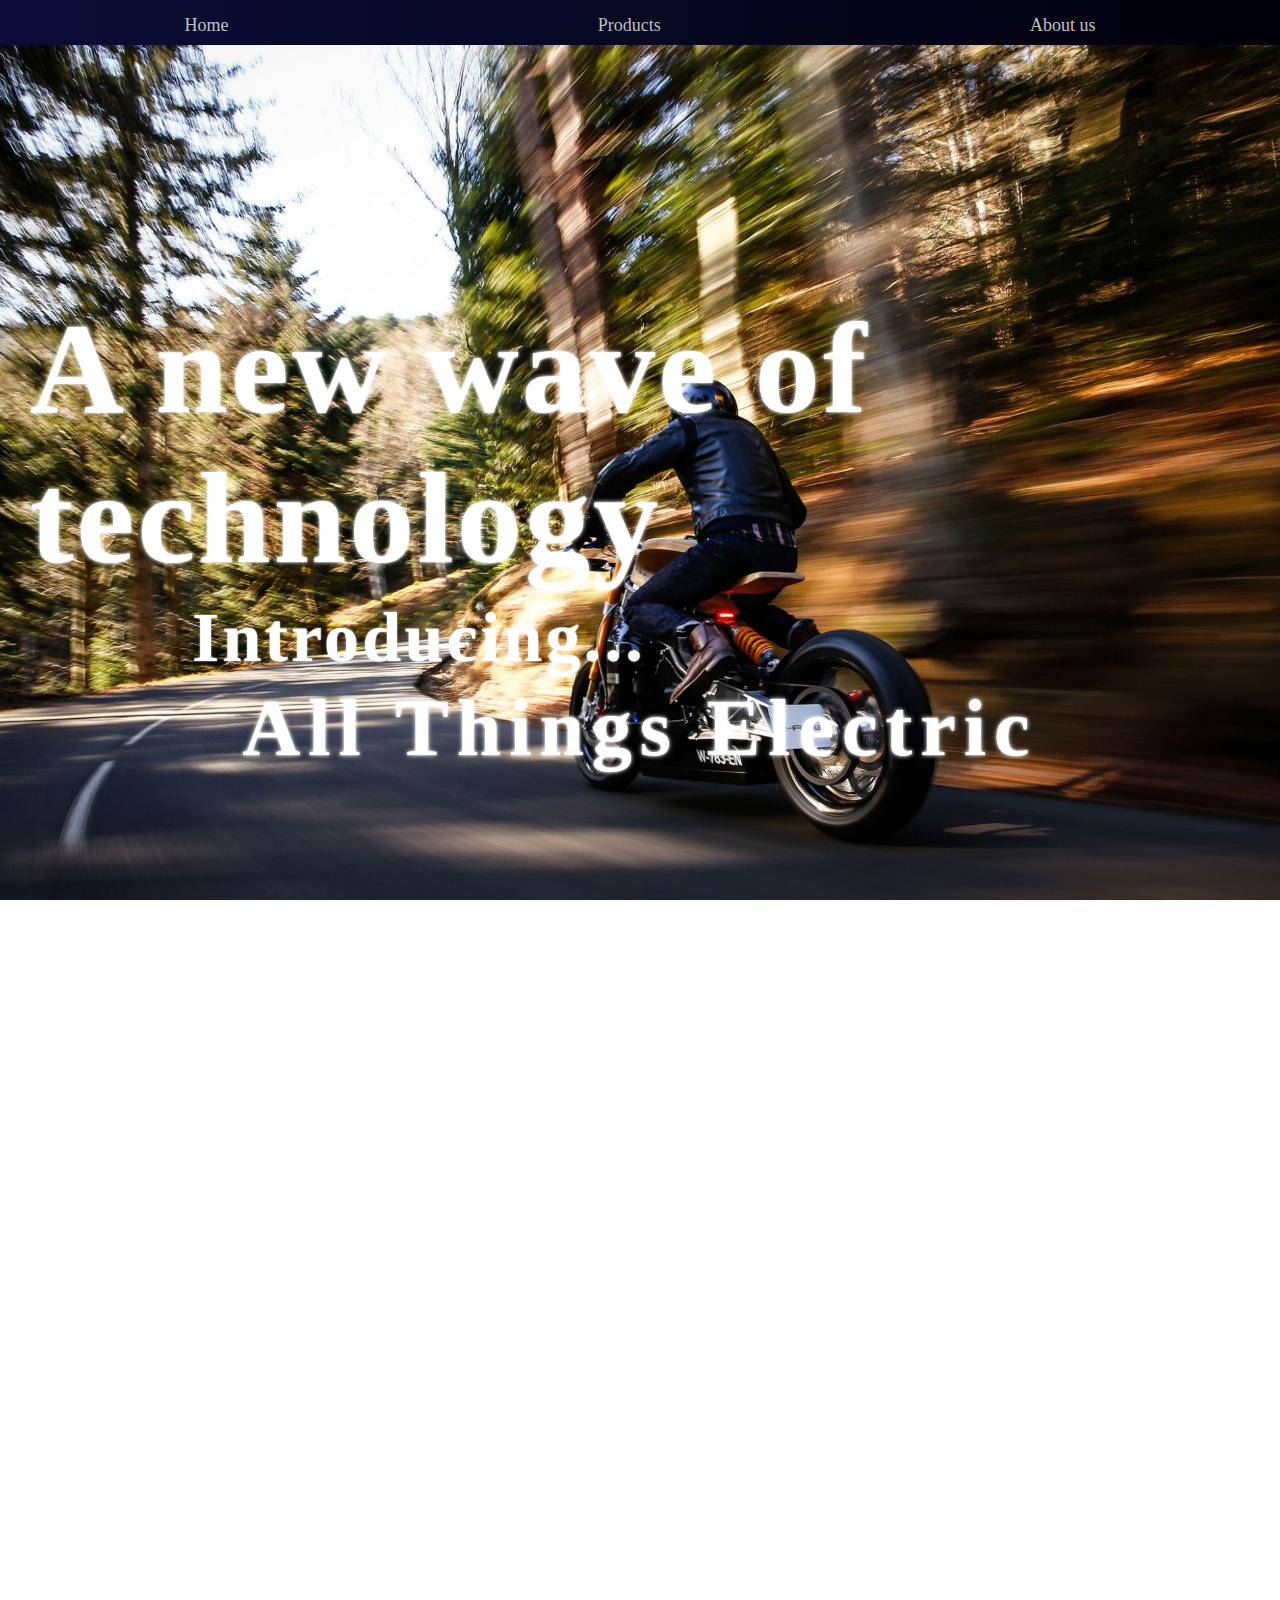
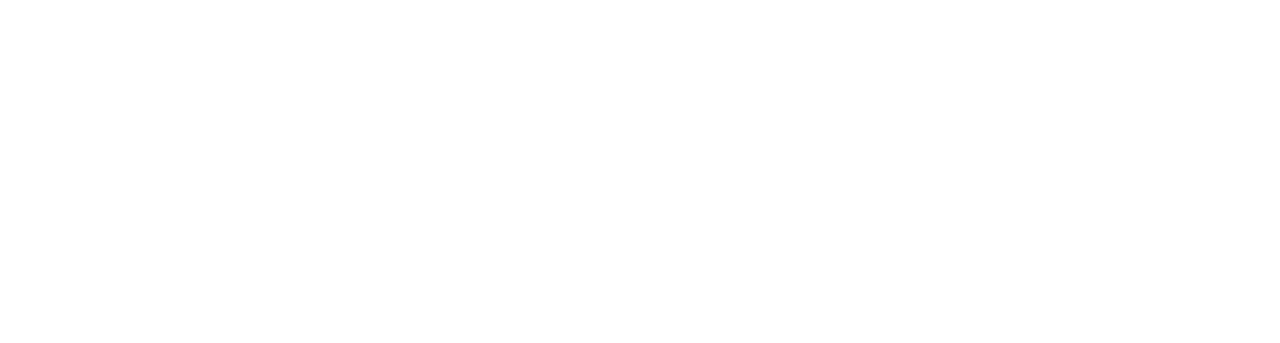
==== index.html @ 369e3692 "Update index.htm" ====
<!DOCTYPE html>
<html lang="en">
<head>
    <meta charset="UTF-8">
    <meta name="viewport" content="width=device-width, initial-scale=1.0">
    <title>Basic Commerce Site</title>
    <link rel="stylesheet" href="style.css">
</head>
<body>

<nav class="navbar">
    <a href="index.html">Home</a>
    <a href="about.html">Products</a>
    <a href="#">About us</a>
</nav>

<div class="hero-image">
    <div class="hero-text">
        <h1 class="titletext">A new wave of technology</h1>
    </div>
    <div class="subtitle-cont">
        <h1 class="subtitle"> Introducing...</h1>
    </div>
    <div class="subtitle-cont2">
        <h1 class="subtitle-2"> All Things Electric </h1>
    </div>
    
</div>
<div class="grid-container">
    <div class="grid-item">
        <div class="basic-image">
            <img src="bikesim2.jpg">
        </div>
    </div>
    <div class="grid-item">
        <div class="basic-text">
            <p class"p-base"> This is a test. </p>
        </div>
    </div>
</div>
<div class="product-container">
    <a href="product1.html" class="product">
        <img src="placeholder.jpg" alt="Product 1" class="product-image">
        <h2 class="product-title">Product 1</h2>
    </a>
    <a href="product2.html" class="product">
        <img src="placeholder.jpg" alt="Product 2" class="product-image">
        <h2 class="product-title">Product 2</h2>
    </a>
    <a href="product3.html" class="product">
        <img src="placeholder.jpg" alt="Product 3" class="product-image">
        <h2 class="product-title">Product 3</h2>
    </a>
</div>

</body>
</html>
---- style.css ----
body, html {
    margin: 0;
    padding: 0;
    width: 100%;
    height: 100%;
    justify-content: center; /* Center horizontally */
    max-width: 100%;
    overflow-x: hidden;
}
.navbar {
    display: flex;
    justify-content: space-around;
    height: calc(45px);
    background-image: linear-gradient(to right, #0b0d38,#01010a);
    position: fixed;
    width: calc(100%); /* Adjust for padding */
    z-index: 1000;
    box-sizing: border-box;
}
.navbar a {
    font-family: Georgia, serif;
    font-size: 18px;
    color: silver;
    text-decoration: none;
    padding: 15px 30px;
}
.navbar a:hover {
    background-color: #9fbac4; 
    color: black;
}
.hero-image {
    background-image: url('bikeim1.jpg'); /* Add your image here */
    height: 100vh; /* Use vh as a relative measurement to the viewport height */
    background-position: center;
    background-repeat: no-repeat;
    background-size: cover;
    position: relative;
}
.line {
    width: calc(100%);
    height: calc(4vh);
    background-color: black;
    box-sizing: border-box;
    padding-block: 20px;
    opacity: 0.8;
}
.line-thin {
    width: calc(66%);
    height: 2px;
    background-color: #bdbdbd;
    box-sizing: border-box;
    opacity: 1;
    margin: -25px 22% 0 22%;
}
.line-thin-short {
    width: calc(38%);
    height: 2px;
    background-color: #bdbdbd;
    box-sizing: border-box;
    opacity: 1;
    margin: -25px 31% 0 31%;
}

.space {
    width: calc(100%);
    height: calc(4vh);
    box-sizing: border-box;
}
.lessspace {
    width: calc(100%);
    height: calc(2vh);
    box-sizing: border-box;
}

.hero-text {
     width: 100%;
    padding-top: 32vh;
            /* Removed the negative padding-left as it is not a valid way to move content to the right */
    text-shadow: 0 0 2px #fff, 0 0 5px #fff;
}
.titletext {
    font-family: Baskerville, serif;
    font-size: 130px;
    text-decoration: none;
    padding: 5px 30px;
    margin: 0; /* Removes default margin from h1 to control spacing more precisely */
    color: white;
    letter-spacing: .2rem;
}
.subtitle-cont {
    width:65%;
    margin: 0 20% 0 15%;
    text-shadow: 0 0 2px #fff;
}
.subtitle {
    font-family: Baskerville, serif;
    font-size: 70px;
    text-decoration: none;
    margin: 0; /* Removes default margin from h1 to control spacing more precisely */
    color: white;
    letter-spacing: .2rem;
}
.subtitle-cont2 {
    width: 100% ;
    text-shadow: 0 0 2px #fff, 0 0 5px #fff;
}
.subtitle-2 {
    font-family: Baskerville, serif;
    font-size: 80px;
    text-decoration: none;
    padding: 5px 30px;
    margin: 0; /* Removes default margin from h1 to control spacing more precisely */
    color: white;
    letter-spacing: .5rem;
    text-align: center;
}
.product-container {
    display: flex;
    justify-content: center;
    padding: 20px;
}

.product {
    text-align: center;
    width: 30%;
    margin: 15px;
}

.product-image {
    width: 100%;
    height: auto;
}
.grid-container {
  display: grid;
  grid-template-columns: repeat(2, 1fr); /* Creates 2 columns, each taking up equal space */
  grid-gap: 40px; /* Adjusts the gap between grid items */
    padding: 30px;
  width: 80%; /* Sets the width of the grid container to 100% of its parent */
    top: 20px;
    background-color: #c7c7c7;
    margin: 10% 10% 0 10%;
}
.grid-item {
  height: auto; /* Fixed height for each item, change as needed */
  display: flex;
  justify-content: center; /* Centers content horizontally */
  align-items: center; /* Centers content vertically */
  flex-direction: column;
}
.basic-image {
   width: 100%;
    height: 700px;
    display:flex;
    justify-content: center;
    border-radius: 10px;
}
.basic-image img{
    width: 100%;
    height:100%;
    object-fit: cover;
}
.basic-text {
    width:100%;
    height: auto;
    justify-content: center;
    align-items: center;
    flex-direction: column;
    text-shadow: 0 0 2px #000, 0 0 5px #000;
}
.p-base {
    font-family: Baskerville, serif;
    font-size: 32px;
    text-decoration: none;
    text-align: center;
    color: black;
    padding: 30px;
    letter-spacing: .3rem;
}
.subheading {
    font-family: Baskerville, serif;
    font-size: 55px;
    text-decoration: none;
    text-align: center;
    color: black;
    padding: 30px;
    letter-spacing: .4rem;
}
@media (max-width:750px) {
    .subtitle-2 {
        font-size: 30px;
    }
    .titletext {
        font-size: 30px;
    }
    .subtitle {
        font-size: 30px;
    }
    

}
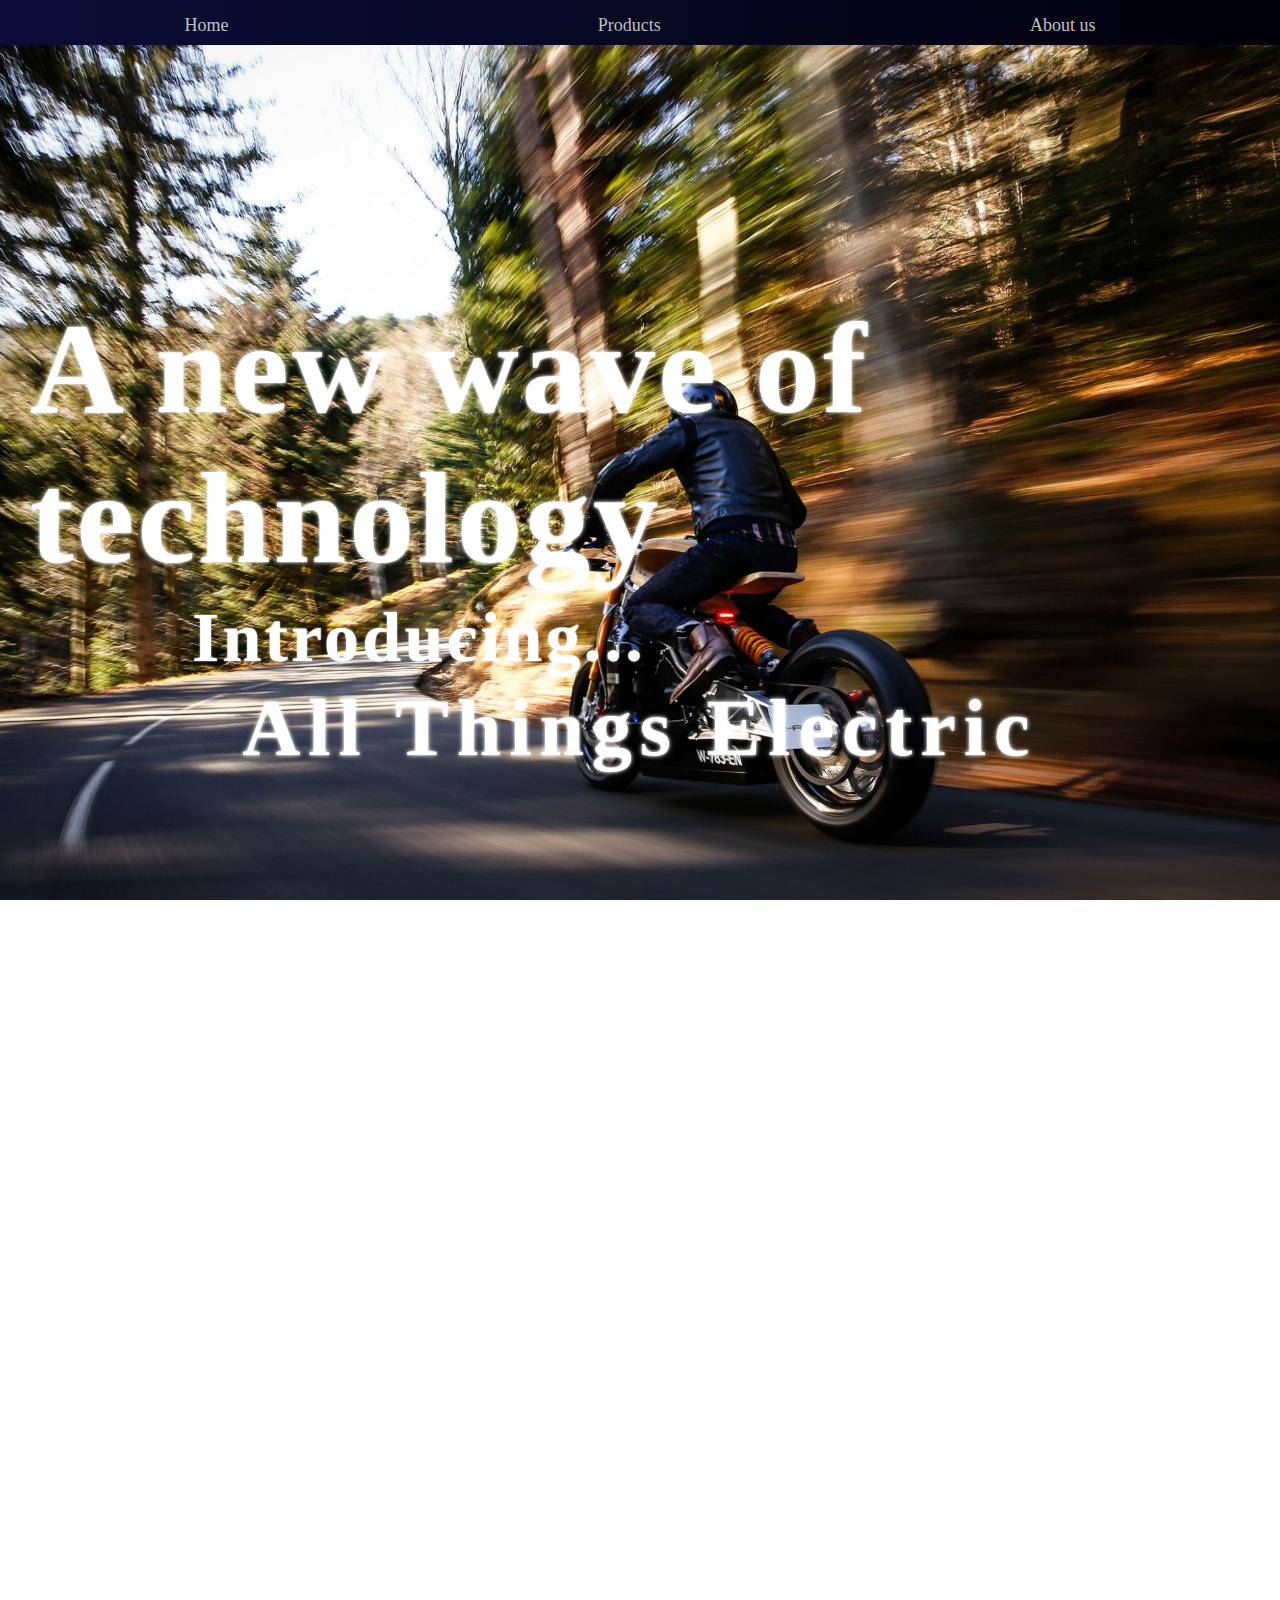
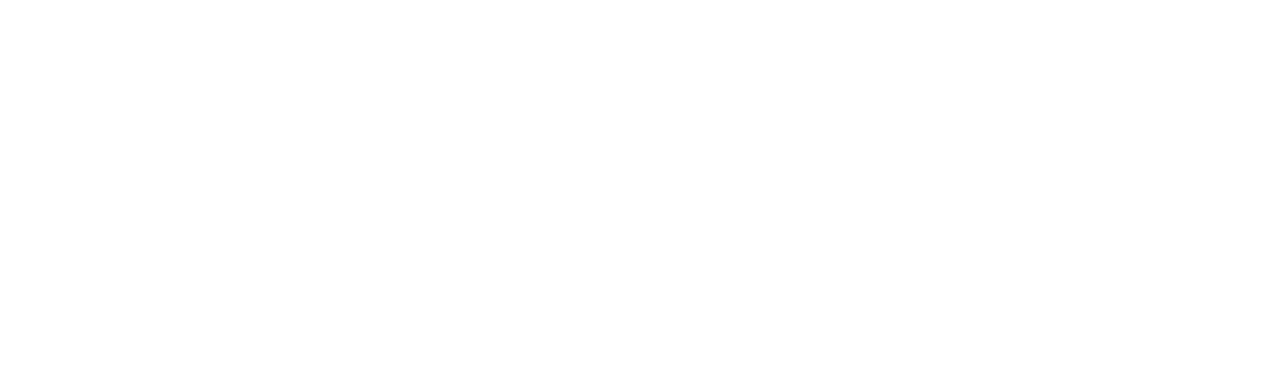
==== commit 647db385: "Update index.html" ====
--- a/index.html
+++ b/index.html
@@ -26,6 +26,7 @@
     </div>
     
 </div>
+<div class="line"></div>
 <div class="grid-container">
     <div class="grid-item">
         <div class="basic-image">
@@ -34,7 +35,11 @@
     </div>
     <div class="grid-item">
         <div class="basic-text">
-            <p class"p-base"> This is a test. </p>
+            <h2 class="subheading"> The New Age</h2>
+            <div class="line-thin-short"></div>
+            <p class="p-base"> This is a test. This is a test.This is a test.
+                This is a test.This is a test.This is a test.This is a test.
+                This is a test.This is a test.This is a test.This is a test.</p>
         </div>
     </div>
 </div>
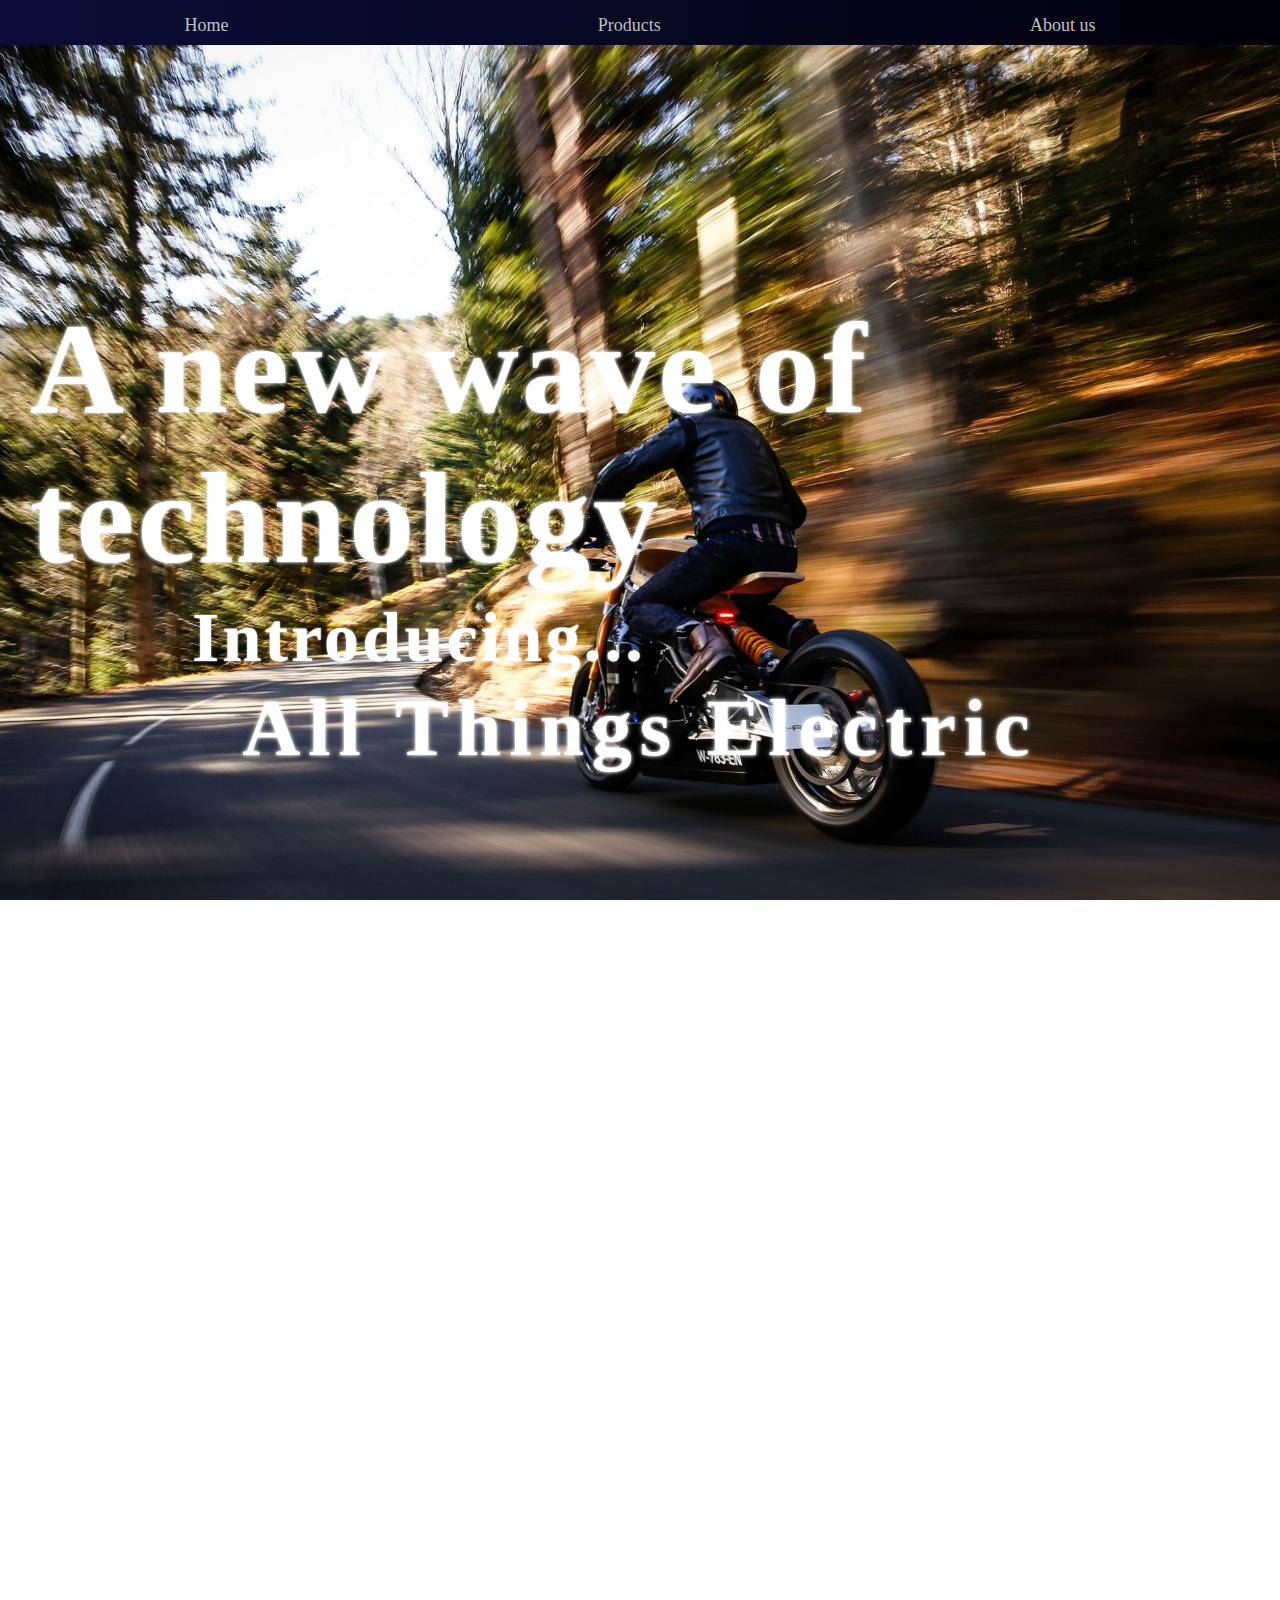
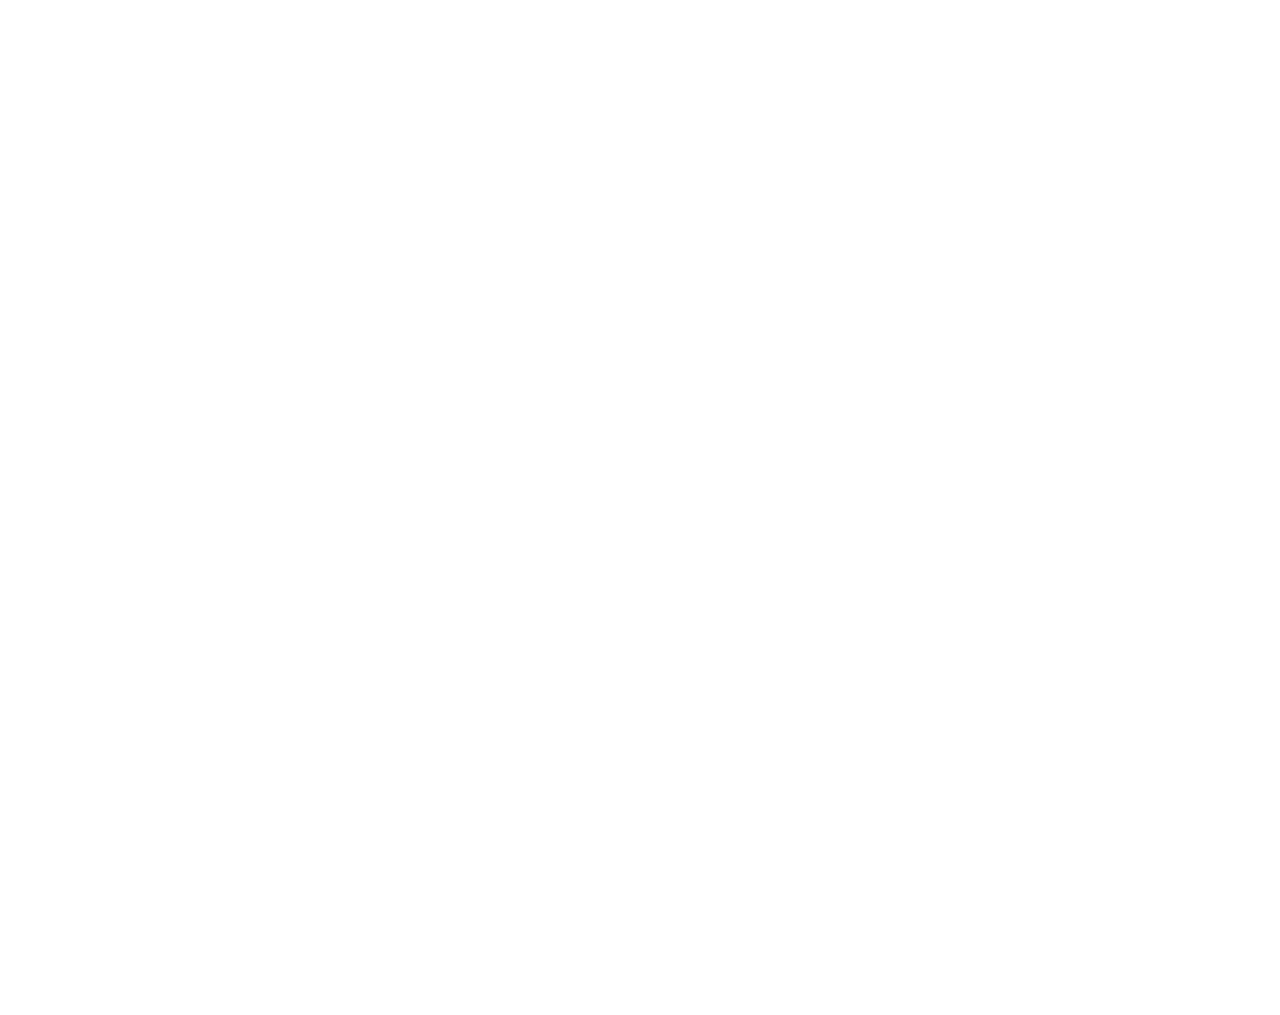
==== commit 79298c19: "Update index.html" ====
--- a/index.html
+++ b/index.html
@@ -43,6 +43,18 @@
         </div>
     </div>
 </div>
+<div class="grid-container">
+    <div class="grid-item">
+        <div class="basic-image">
+            <img src="bikesim2.jpg">
+        </div>
+    </div>
+    <div class="grid-item">
+        <div class="basic-image">
+            <img src="bikesim2.jpg">
+        </div>
+    </div>
+</div>
 <div class="product-container">
     <a href="product1.html" class="product">
         <img src="placeholder.jpg" alt="Product 1" class="product-image">
--- a/style.css
+++ b/style.css
@@ -136,9 +136,8 @@
   grid-gap: 40px; /* Adjusts the gap between grid items */
     padding: 30px;
   width: 80%; /* Sets the width of the grid container to 100% of its parent */
-    top: 20px;
-    background-color: #c7c7c7;
-    margin: 10% 10% 0 10%;
+    background-image: linear-gradient(to right, #c4c4c4,#fff,#e3e3e3);
+    margin: 0 10% 0 10%;
 }
 .grid-item {
   height: auto; /* Fixed height for each item, change as needed */
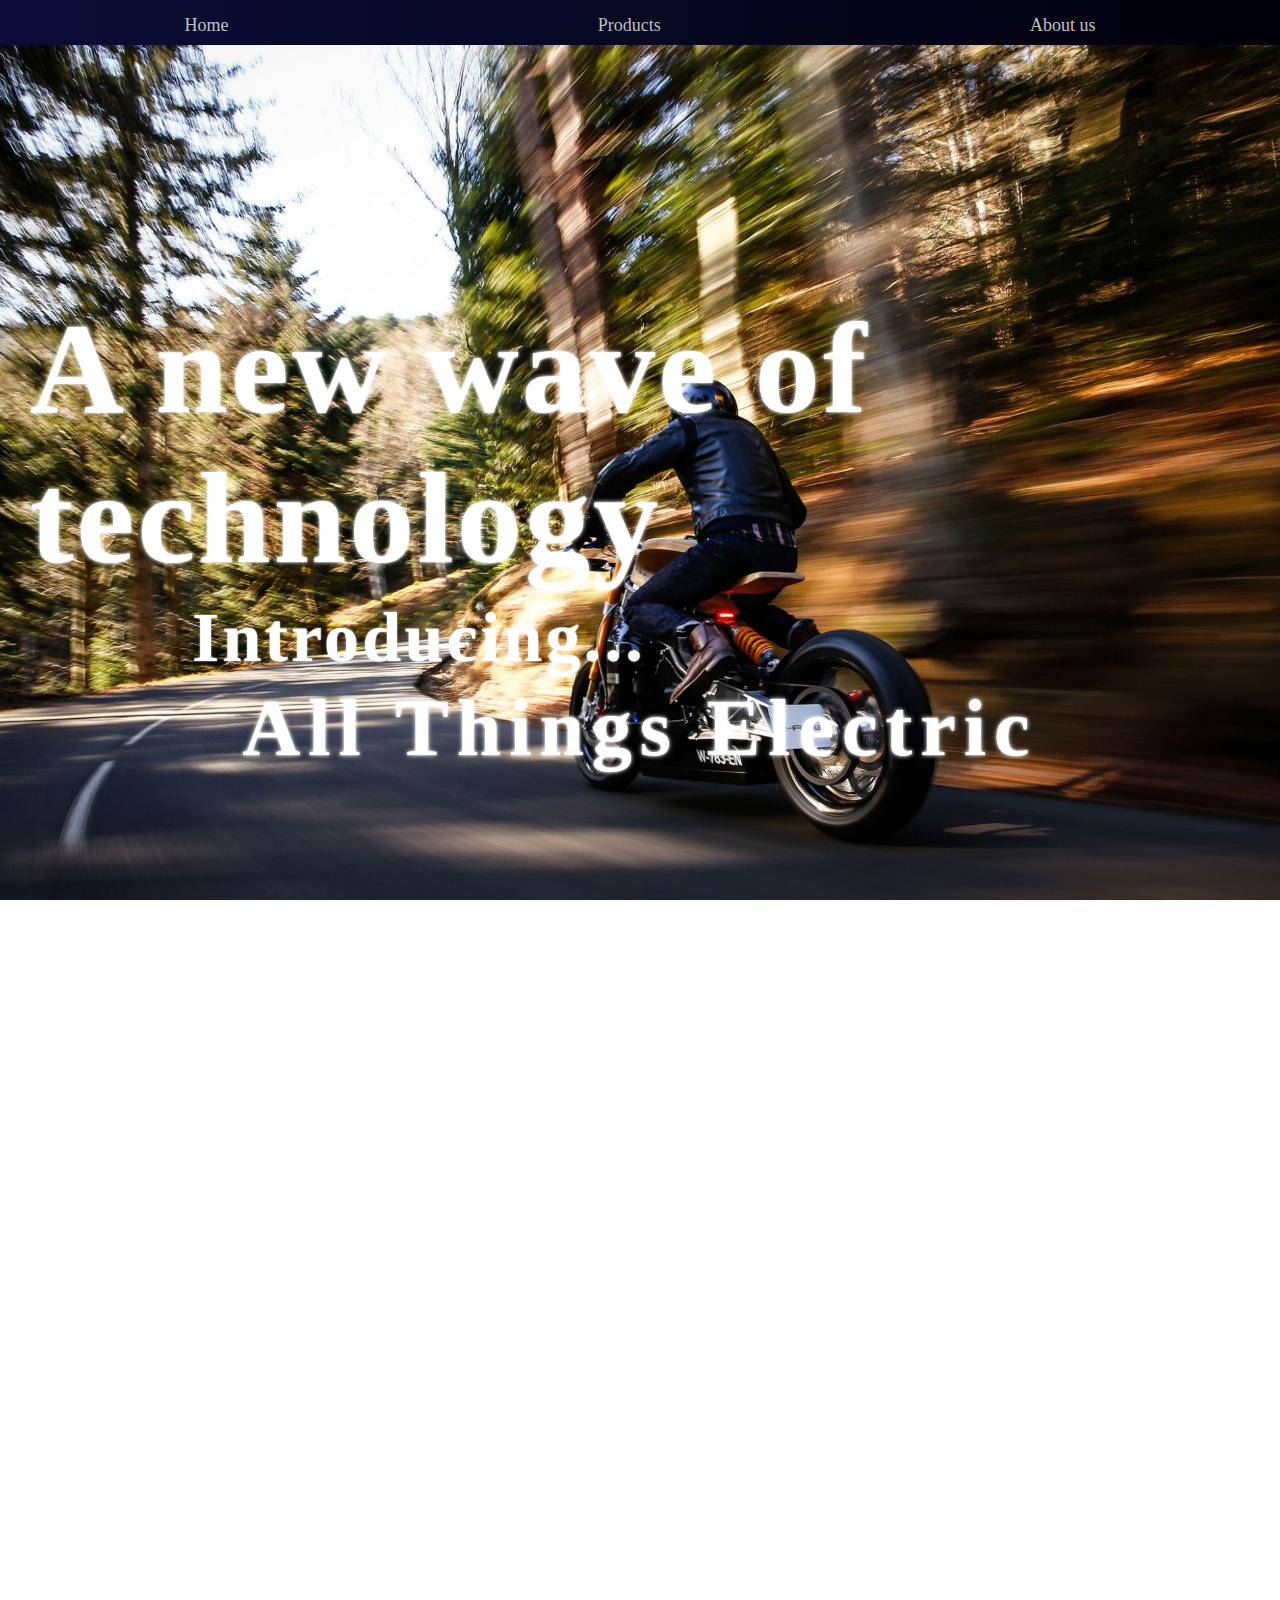
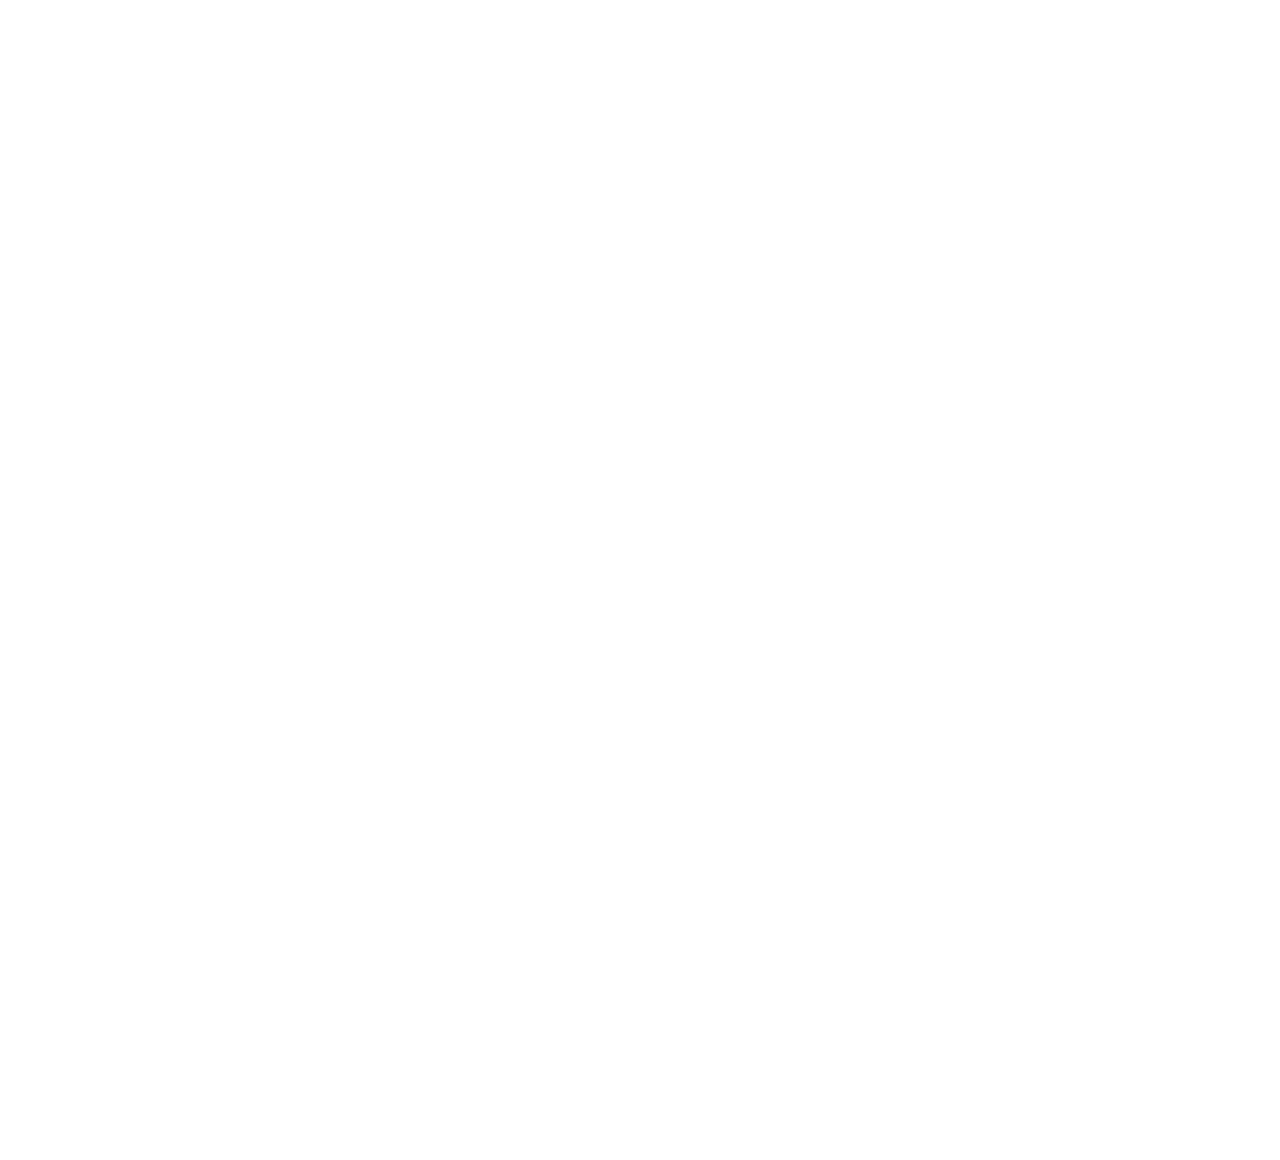
==== commit 59beecac: "Update index.html" ====
--- a/index.html
+++ b/index.html
@@ -5,6 +5,7 @@
     <meta name="viewport" content="width=device-width, initial-scale=1.0">
     <title>Basic Commerce Site</title>
     <link rel="stylesheet" href="style.css">
+    <script src="script.js" defer></script>
 </head>
 <body>
 
@@ -27,7 +28,8 @@
     
 </div>
 <div class="line"></div>
-<div class="grid-container">
+<section>
+<div class="box">
     <div class="grid-item">
         <div class="basic-image">
             <img src="bikesim2.jpg">
@@ -43,18 +45,23 @@
         </div>
     </div>
 </div>
-<div class="grid-container">
+<div class="box">
     <div class="grid-item">
-        <div class="basic-image">
-            <img src="bikesim2.jpg">
+        <div class="basic-text">
+            <h2 class="subheading"> The New Age</h2>
+            <div class="line-thin-short"></div>
+            <p class="p-base"> This is a test. This is a test.This is a test.
+                This is a test.This is a test.This is a test.This is a test.
+                This is a test.This is a test.This is a test.This is a test</p>
         </div>
     </div>
     <div class="grid-item">
         <div class="basic-image">
-            <img src="bikesim2.jpg">
+            <img src="wp8977239-electric-bike-wallpapers.jpg">
         </div>
     </div>
 </div>
+</section>
 <div class="product-container">
     <a href="product1.html" class="product">
         <img src="placeholder.jpg" alt="Product 1" class="product-image">
--- a/style.css
+++ b/style.css
@@ -58,7 +58,7 @@
     background-color: #bdbdbd;
     box-sizing: border-box;
     opacity: 1;
-    margin: -25px 31% 0 31%;
+    margin: -50px 31% 0 31%;
 }
 
 .space {
@@ -130,7 +130,19 @@
     width: 100%;
     height: auto;
 }
-.grid-container {
+.box {
+  display: grid;
+  grid-template-columns: repeat(2, 1fr); /* Creates 2 columns, each taking up equal space */
+  grid-gap: 40px; /* Adjusts the gap between grid ithems */
+    padding: 30px;
+  width: 80%; /* Sets the width of the grid container to 100% of its parent */
+    background-image: linear-gradient(to right, #c4c4c4,#fff,#e3e3e3);
+    margin: 0 10% 0 10%;
+    opacity: 0;
+    transform: translateY(300px);
+    transition: all 0.3s ease-out;
+}
+.box.show {
   display: grid;
   grid-template-columns: repeat(2, 1fr); /* Creates 2 columns, each taking up equal space */
   grid-gap: 40px; /* Adjusts the gap between grid items */
@@ -138,6 +150,9 @@
   width: 80%; /* Sets the width of the grid container to 100% of its parent */
     background-image: linear-gradient(to right, #c4c4c4,#fff,#e3e3e3);
     margin: 0 10% 0 10%;
+    opacity: 1;
+    transform: translateY(0);
+
 }
 .grid-item {
   height: auto; /* Fixed height for each item, change as needed */
